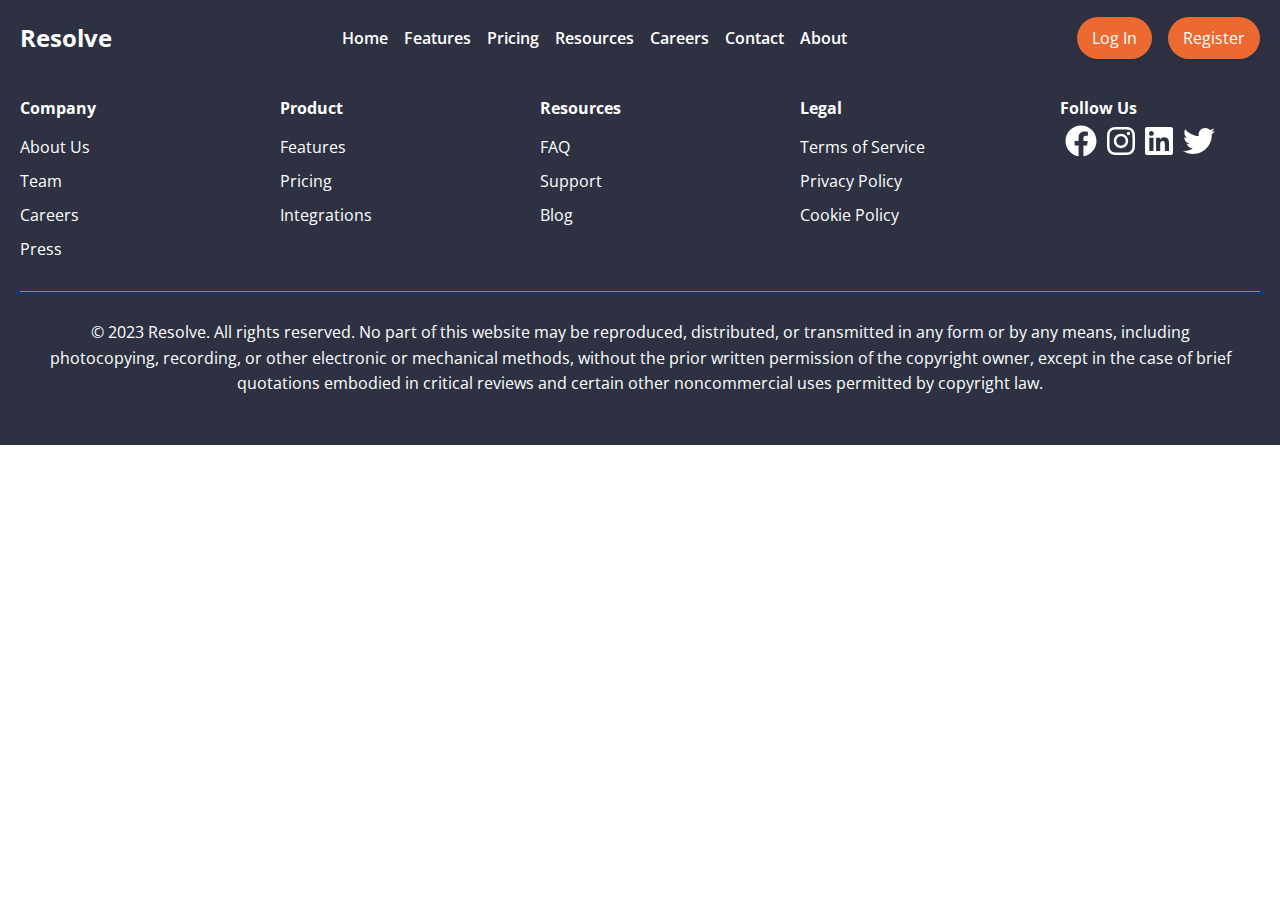
==== about.html @ 6541a681 "Updated all Pages" ====
<!DOCTYPE html>
<html lang="en">
  <head>
    <meta charset="utf-8" />
    <meta name="viewport" content="width=device-width, initial-scale=1" />

    <title>Home - Resolve | Ticketing & Documentation System</title>
    <meta
      name="description"
      content="Resolve is a cutting-edge, integrated CRM and DMS software solution designed to streamline your customer relationships and document management. Its robust yet user-friendly interface enhances operational efficiency, drives data-driven decisions, and adapts to your business growth, providing a seamless and sustainable pathway to success."
    />
    <meta name="author" content="Joshua Erney" />

    <link rel="icon" href="/favicon.ico" />
    <link rel="icon" href="/favicon.svg" type="image/svg+xml" />
    <link rel="apple-touch-icon" href="/apple-touch-icon.png" />
    <link rel="preconnect" href="https://fonts.googleapis.com" />
    <link rel="preconnect" href="https://fonts.gstatic.com" crossorigin />
    <link
      href="https://fonts.googleapis.com/css2?family=Open+Sans:wght@300;400;500;600;700;800&display=swap"
      rel="stylesheet"
    />

    <link rel="stylesheet" href="css\reset.css" />
    <link rel="stylesheet" href="css\main.css" />
    <link rel="stylesheet" href="css\responsive.css" />
  </head>
  <body>
    <header>
      <h1><a id="logo" href="index.html" rel="home">Resolve</a></h1>
      <nav class="navContainer">
        <div class="primaryNav">
          <ul class="primaryNavList">
            <li class="navMenuItem">
              <a class="navLink" href="index.html">Home</a>
            </li>
            <li class="navMenuItem">
              <a class="navLink" href="features.html">Features</a>
            </li>
            <li class="navMenuItem">
              <a class="navLink" href="pricing.html">Pricing</a>
            </li>
            <li class="navMenuItem">
              <a class="navLink" href="resources.html">Resources</a>
              <ul class="primaryNavSubList">
                <li class="navSubmenuItem">
                  <a class="navLink" href="documentation.html">Documentation</a>
                </li>
                <li class="navSubmenuItem">
                  <a class="navLink" href="testimonials.html">Testimonials</a>
                </li>
                <li class="navSubmenuItem">
                  <a class="navLink" href="integrations.html">Integrations</a>
                </li>
              </ul>
            </li>
            <li class="navMenuItem">
              <a class="navLink" href="careers.html">Careers</a>
            </li>
            <li class="navMenuItem">
              <a class="navLink" href="contact.html">Contact</a>
            </li>
            <li class="navMenuItem">
              <a class="navLink" href="about.html">About</a>
            </li>
          </ul>
        </div>
        <div class="secondaryNav">
          <ul class="secondaryNavList">
            <li class="navMenuItem">
              <a class="navLink button" href="login.html">Log In</a>
            </li>
            <li class="navMenuItem">
              <a class="navLink button" href="registration.html">Register</a>
            </li>
          </ul>
        </div>
      </nav>
    </header>

    <main></main>

    <footer>
      <div class="footer-container">
        <!-- Company information -->
        <div class="footer-section">
          <h4>Company</h4>
          <ul>
            <li><a href="about.html">About Us</a></li>
            <li><a href="team.html">Team</a></li>
            <li><a href="careers.html">Careers</a></li>
            <li><a href="press.html">Press</a></li>
          </ul>
        </div>
        <!-- Product/Service information -->
        <div class="footer-section">
          <h4>Product</h4>
          <ul>
            <li><a href="features.html">Features</a></li>
            <li><a href="pricing.html">Pricing</a></li>
            <li><a href="integrations.html">Integrations</a></li>
          </ul>
        </div>
        <!-- Support and resources -->
        <div class="footer-section">
          <h4>Resources</h4>
          <ul>
            <li><a href="faq.html">FAQ</a></li>
            <li><a href="support.html">Support</a></li>
            <li><a href="blog.html">Blog</a></li>
          </ul>
        </div>
        <!-- Legal links -->
        <div class="footer-section">
          <h4>Legal</h4>
          <ul>
            <li><a href="terms.html">Terms of Service</a></li>
            <li><a href="privacy.html">Privacy Policy</a></li>
            <li><a href="cookie.html">Cookie Policy</a></li>
          </ul>
        </div>

        <!-- Social media links -->
        <div class="footer-section">
          <h3>Follow Us</h3>
          <ul class="social-icons">
            <li>
              <a href="#" target="_blank">
                <svg
                  xmlns="http://www.w3.org/2000/svg"
                  height="2em"
                  viewBox="0 0 512 512"
                >
                  <path
                    d="M504 256C504 119 393 8 256 8S8 119 8 256c0 123.78 90.69 226.38 209.25 245V327.69h-63V256h63v-54.64c0-62.15 37-96.48 93.67-96.48 27.14 0 55.52 4.84 55.52 4.84v61h-31.28c-30.8 0-40.41 19.12-40.41 38.73V256h68.78l-11 71.69h-57.78V501C413.31 482.38 504 379.78 504 256z"
                  />
                </svg>
              </a>
            </li>

            <li>
              <a href="#" target="_blank">
                <svg
                  xmlns="http://www.w3.org/2000/svg"
                  height="2em"
                  viewBox="0 0 448 512"
                >
                  <path
                    d="M224.1 141c-63.6 0-114.9 51.3-114.9 114.9s51.3 114.9 114.9 114.9S339 319.5 339 255.9 287.7 141 224.1 141zm0 189.6c-41.1 0-74.7-33.5-74.7-74.7s33.5-74.7 74.7-74.7 74.7 33.5 74.7 74.7-33.6 74.7-74.7 74.7zm146.4-194.3c0 14.9-12 26.8-26.8 26.8-14.9 0-26.8-12-26.8-26.8s12-26.8 26.8-26.8 26.8 12 26.8 26.8zm76.1 27.2c-1.7-35.9-9.9-67.7-36.2-93.9-26.2-26.2-58-34.4-93.9-36.2-37-2.1-147.9-2.1-184.9 0-35.8 1.7-67.6 9.9-93.9 36.1s-34.4 58-36.2 93.9c-2.1 37-2.1 147.9 0 184.9 1.7 35.9 9.9 67.7 36.2 93.9s58 34.4 93.9 36.2c37 2.1 147.9 2.1 184.9 0 35.9-1.7 67.7-9.9 93.9-36.2 26.2-26.2 34.4-58 36.2-93.9 2.1-37 2.1-147.8 0-184.8zM398.8 388c-7.8 19.6-22.9 34.7-42.6 42.6-29.5 11.7-99.5 9-132.1 9s-102.7 2.6-132.1-9c-19.6-7.8-34.7-22.9-42.6-42.6-11.7-29.5-9-99.5-9-132.1s-2.6-102.7 9-132.1c7.8-19.6 22.9-34.7 42.6-42.6 29.5-11.7 99.5-9 132.1-9s102.7-2.6 132.1 9c19.6 7.8 34.7 22.9 42.6 42.6 11.7 29.5 9 99.5 9 132.1s2.7 102.7-9 132.1z"
                  />
                </svg>
              </a>
            </li>

            <li>
              <a href="#" target="_blank">
                <svg
                  xmlns="http://www.w3.org/2000/svg"
                  height="2em"
                  viewBox="0 0 448 512"
                >
                  <path
                    d="M416 32H31.9C14.3 32 0 46.5 0 64.3v383.4C0 465.5 14.3 480 31.9 480H416c17.6 0 32-14.5 32-32.3V64.3c0-17.8-14.4-32.3-32-32.3zM135.4 416H69V202.2h66.5V416zm-33.2-243c-21.3 0-38.5-17.3-38.5-38.5S80.9 96 102.2 96c21.2 0 38.5 17.3 38.5 38.5 0 21.3-17.2 38.5-38.5 38.5zm282.1 243h-66.4V312c0-24.8-.5-56.7-34.5-56.7-34.6 0-39.9 27-39.9 54.9V416h-66.4V202.2h63.7v29.2h.9c8.9-16.8 30.6-34.5 62.9-34.5 67.2 0 79.7 44.3 79.7 101.9V416z"
                  />
                </svg>
              </a>
            </li>

            <li>
              <a href="#" target="_blank">
                <svg
                  xmlns="http://www.w3.org/2000/svg"
                  height="2em"
                  viewBox="0 0 512 512"
                >
                  <path
                    d="M459.37 151.716c.325 4.548.325 9.097.325 13.645 0 138.72-105.583 298.558-298.558 298.558-59.452 0-114.68-17.219-161.137-47.106 8.447.974 16.568 1.299 25.34 1.299 49.055 0 94.213-16.568 130.274-44.832-46.132-.975-84.792-31.188-98.112-72.772 6.498.974 12.995 1.624 19.818 1.624 9.421 0 18.843-1.3 27.614-3.573-48.081-9.747-84.143-51.98-84.143-102.985v-1.299c13.969 7.797 30.214 12.67 47.431 13.319-28.264-18.843-46.781-51.005-46.781-87.391 0-19.492 5.197-37.36 14.294-52.954 51.655 63.675 129.3 105.258 216.365 109.807-1.624-7.797-2.599-15.918-2.599-24.04 0-57.828 46.782-104.934 104.934-104.934 30.213 0 57.502 12.67 76.67 33.137 23.715-4.548 46.456-13.32 66.599-25.34-7.798 24.366-24.366 44.833-46.132 57.827 21.117-2.273 41.584-8.122 60.426-16.243-14.292 20.791-32.161 39.308-52.628 54.253z"
                  />
                </svg>
              </a>
            </li>
          </ul>
        </div>
      </div>
      <!-- Copyright notice -->
      <div class="copyright-notice">
        <p>
          © 2023 Resolve. All rights reserved. No part of this website may be
          reproduced, distributed, or transmitted in any form or by any means,
          including photocopying, recording, or other electronic or mechanical
          methods, without the prior written permission of the copyright owner,
          except in the case of brief quotations embodied in critical reviews
          and certain other noncommercial uses permitted by copyright law.
        </p>
      </div>
    </footer>

    <script src="Resolve\js\main.js"></script>
  </body>
</html>
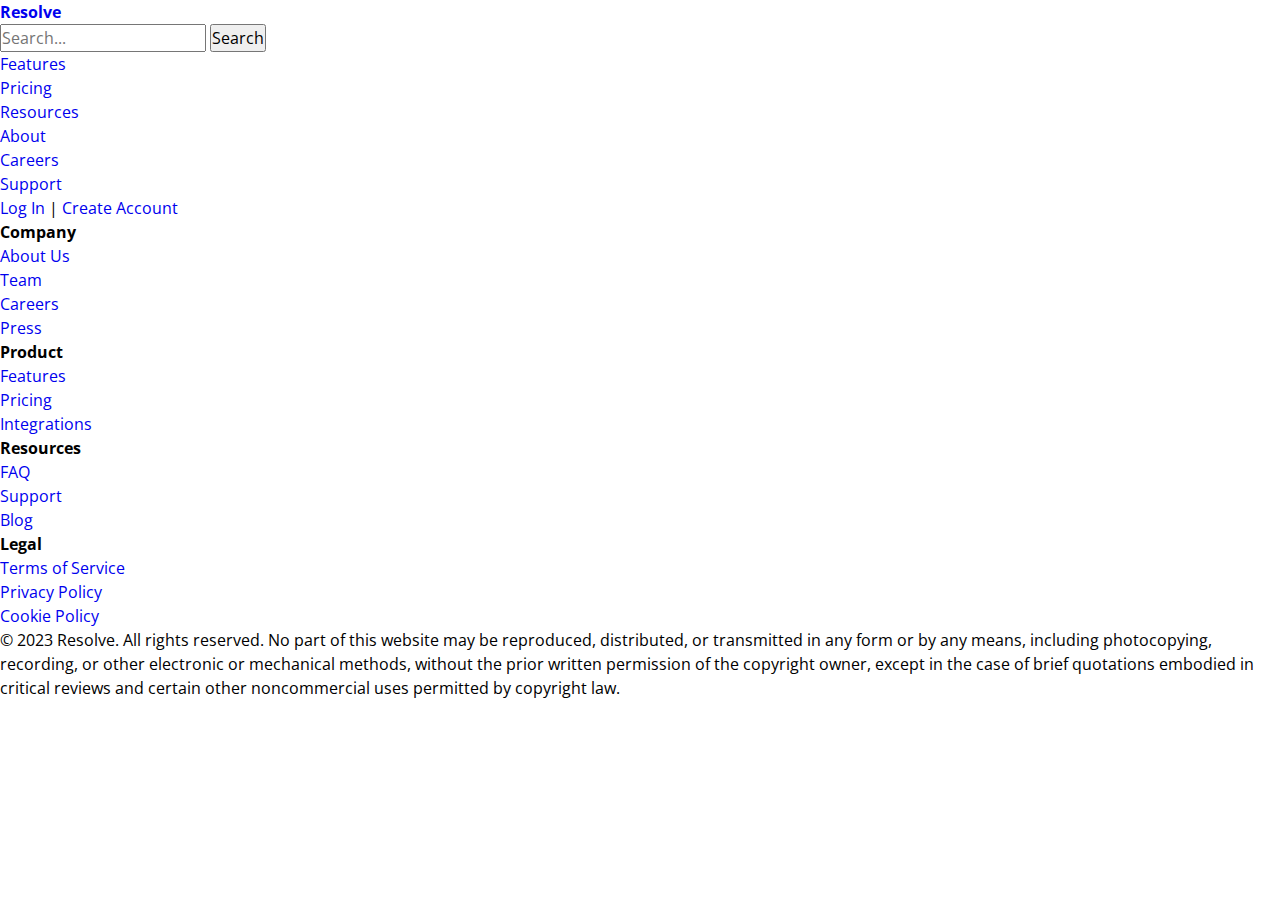
==== commit 9d370054: "#FactoryReset" ====
--- a/about.html
+++ b/about.html
@@ -4,7 +4,7 @@
     <meta charset="utf-8" />
     <meta name="viewport" content="width=device-width, initial-scale=1" />
 
-    <title>Home - Resolve | Ticketing & Documentation System</title>
+    <title>Resolve | Ticketing & Documentation System</title>
     <meta
       name="description"
       content="Resolve is a cutting-edge, integrated CRM and DMS software solution designed to streamline your customer relationships and document management. Its robust yet user-friendly interface enhances operational efficiency, drives data-driven decisions, and adapts to your business growth, providing a seamless and sustainable pathway to success."
@@ -28,54 +28,47 @@
   <body>
     <header>
       <h1><a id="logo" href="index.html" rel="home">Resolve</a></h1>
-      <nav class="navContainer">
-        <div class="primaryNav">
-          <ul class="primaryNavList">
-            <li class="navMenuItem">
-              <a class="navLink" href="index.html">Home</a>
-            </li>
-            <li class="navMenuItem">
-              <a class="navLink" href="features.html">Features</a>
-            </li>
-            <li class="navMenuItem">
-              <a class="navLink" href="pricing.html">Pricing</a>
-            </li>
-            <li class="navMenuItem">
-              <a class="navLink" href="resources.html">Resources</a>
-              <ul class="primaryNavSubList">
-                <li class="navSubmenuItem">
-                  <a class="navLink" href="documentation.html">Documentation</a>
-                </li>
-                <li class="navSubmenuItem">
-                  <a class="navLink" href="testimonials.html">Testimonials</a>
-                </li>
-                <li class="navSubmenuItem">
-                  <a class="navLink" href="integrations.html">Integrations</a>
-                </li>
-              </ul>
-            </li>
-            <li class="navMenuItem">
-              <a class="navLink" href="careers.html">Careers</a>
-            </li>
-            <li class="navMenuItem">
-              <a class="navLink" href="contact.html">Contact</a>
-            </li>
-            <li class="navMenuItem">
-              <a class="navLink" href="about.html">About</a>
-            </li>
-          </ul>
-        </div>
-        <div class="secondaryNav">
-          <ul class="secondaryNavList">
-            <li class="navMenuItem">
-              <a class="navLink button" href="login.html">Log In</a>
-            </li>
-            <li class="navMenuItem">
-              <a class="navLink button" href="registration.html">Register</a>
-            </li>
-          </ul>
-        </div>
+      <!-- Search Box -->
+      <div id="search-box">
+        <form action="/search" method="get">
+          <input
+            type="text"
+            name="q"
+            aria-label="Search"
+            placeholder="Search..."
+          />
+          <button type="submit">Search</button>
+        </form>
+      </div>
+      <nav class="navContainer" aria-label="Main navigation">
+        <ul class="primaryNavList">
+          <!-- Navigation Items -->
+          <li class="navMenuItem">
+            <a class="navLink" href="features.html">Features</a>
+          </li>
+          <li class="navMenuItem">
+            <a class="navLink" href="pricing.html">Pricing</a>
+          </li>
+          <li class="navMenuItem">
+            <a class="navLink" href="resources.html">Resources</a>
+          </li>
+          <li class="navMenuItem">
+            <a class="navLink" href="about.html">About</a>
+          </li>
+          <li class="navMenuItem">
+            <a class="navLink" href="careers.html">Careers</a>
+          </li>
+          <li class="navMenuItem">
+            <a class="navLink" href="support.html">Support</a>
+          </li>
+        </ul>
       </nav>
+      <!-- User Account Links -->
+      <div class="userAccountLinks">
+        <a href="login.html">Log In</a>
+        <span>|</span>
+        <a href="create-account.html">Create Account</a>
+      </div>
     </header>
 
     <main></main>
@@ -83,7 +76,7 @@
     <footer>
       <div class="footer-container">
         <!-- Company information -->
-        <div class="footer-section">
+        <nav aria-label="Company information">
           <h4>Company</h4>
           <ul>
             <li><a href="about.html">About Us</a></li>
@@ -91,96 +84,34 @@
             <li><a href="careers.html">Careers</a></li>
             <li><a href="press.html">Press</a></li>
           </ul>
-        </div>
+        </nav>
         <!-- Product/Service information -->
-        <div class="footer-section">
+        <nav aria-label="Product information">
           <h4>Product</h4>
           <ul>
             <li><a href="features.html">Features</a></li>
             <li><a href="pricing.html">Pricing</a></li>
             <li><a href="integrations.html">Integrations</a></li>
           </ul>
-        </div>
+        </nav>
         <!-- Support and resources -->
-        <div class="footer-section">
+        <nav aria-label="Resources">
           <h4>Resources</h4>
           <ul>
             <li><a href="faq.html">FAQ</a></li>
             <li><a href="support.html">Support</a></li>
             <li><a href="blog.html">Blog</a></li>
           </ul>
-        </div>
+        </nav>
         <!-- Legal links -->
-        <div class="footer-section">
+        <nav aria-label="Legal links">
           <h4>Legal</h4>
           <ul>
             <li><a href="terms.html">Terms of Service</a></li>
             <li><a href="privacy.html">Privacy Policy</a></li>
             <li><a href="cookie.html">Cookie Policy</a></li>
           </ul>
-        </div>
-
-        <!-- Social media links -->
-        <div class="footer-section">
-          <h3>Follow Us</h3>
-          <ul class="social-icons">
-            <li>
-              <a href="#" target="_blank">
-                <svg
-                  xmlns="http://www.w3.org/2000/svg"
-                  height="2em"
-                  viewBox="0 0 512 512"
-                >
-                  <path
-                    d="M504 256C504 119 393 8 256 8S8 119 8 256c0 123.78 90.69 226.38 209.25 245V327.69h-63V256h63v-54.64c0-62.15 37-96.48 93.67-96.48 27.14 0 55.52 4.84 55.52 4.84v61h-31.28c-30.8 0-40.41 19.12-40.41 38.73V256h68.78l-11 71.69h-57.78V501C413.31 482.38 504 379.78 504 256z"
-                  />
-                </svg>
-              </a>
-            </li>
-
-            <li>
-              <a href="#" target="_blank">
-                <svg
-                  xmlns="http://www.w3.org/2000/svg"
-                  height="2em"
-                  viewBox="0 0 448 512"
-                >
-                  <path
-                    d="M224.1 141c-63.6 0-114.9 51.3-114.9 114.9s51.3 114.9 114.9 114.9S339 319.5 339 255.9 287.7 141 224.1 141zm0 189.6c-41.1 0-74.7-33.5-74.7-74.7s33.5-74.7 74.7-74.7 74.7 33.5 74.7 74.7-33.6 74.7-74.7 74.7zm146.4-194.3c0 14.9-12 26.8-26.8 26.8-14.9 0-26.8-12-26.8-26.8s12-26.8 26.8-26.8 26.8 12 26.8 26.8zm76.1 27.2c-1.7-35.9-9.9-67.7-36.2-93.9-26.2-26.2-58-34.4-93.9-36.2-37-2.1-147.9-2.1-184.9 0-35.8 1.7-67.6 9.9-93.9 36.1s-34.4 58-36.2 93.9c-2.1 37-2.1 147.9 0 184.9 1.7 35.9 9.9 67.7 36.2 93.9s58 34.4 93.9 36.2c37 2.1 147.9 2.1 184.9 0 35.9-1.7 67.7-9.9 93.9-36.2 26.2-26.2 34.4-58 36.2-93.9 2.1-37 2.1-147.8 0-184.8zM398.8 388c-7.8 19.6-22.9 34.7-42.6 42.6-29.5 11.7-99.5 9-132.1 9s-102.7 2.6-132.1-9c-19.6-7.8-34.7-22.9-42.6-42.6-11.7-29.5-9-99.5-9-132.1s-2.6-102.7 9-132.1c7.8-19.6 22.9-34.7 42.6-42.6 29.5-11.7 99.5-9 132.1-9s102.7-2.6 132.1 9c19.6 7.8 34.7 22.9 42.6 42.6 11.7 29.5 9 99.5 9 132.1s2.7 102.7-9 132.1z"
-                  />
-                </svg>
-              </a>
-            </li>
-
-            <li>
-              <a href="#" target="_blank">
-                <svg
-                  xmlns="http://www.w3.org/2000/svg"
-                  height="2em"
-                  viewBox="0 0 448 512"
-                >
-                  <path
-                    d="M416 32H31.9C14.3 32 0 46.5 0 64.3v383.4C0 465.5 14.3 480 31.9 480H416c17.6 0 32-14.5 32-32.3V64.3c0-17.8-14.4-32.3-32-32.3zM135.4 416H69V202.2h66.5V416zm-33.2-243c-21.3 0-38.5-17.3-38.5-38.5S80.9 96 102.2 96c21.2 0 38.5 17.3 38.5 38.5 0 21.3-17.2 38.5-38.5 38.5zm282.1 243h-66.4V312c0-24.8-.5-56.7-34.5-56.7-34.6 0-39.9 27-39.9 54.9V416h-66.4V202.2h63.7v29.2h.9c8.9-16.8 30.6-34.5 62.9-34.5 67.2 0 79.7 44.3 79.7 101.9V416z"
-                  />
-                </svg>
-              </a>
-            </li>
-
-            <li>
-              <a href="#" target="_blank">
-                <svg
-                  xmlns="http://www.w3.org/2000/svg"
-                  height="2em"
-                  viewBox="0 0 512 512"
-                >
-                  <path
-                    d="M459.37 151.716c.325 4.548.325 9.097.325 13.645 0 138.72-105.583 298.558-298.558 298.558-59.452 0-114.68-17.219-161.137-47.106 8.447.974 16.568 1.299 25.34 1.299 49.055 0 94.213-16.568 130.274-44.832-46.132-.975-84.792-31.188-98.112-72.772 6.498.974 12.995 1.624 19.818 1.624 9.421 0 18.843-1.3 27.614-3.573-48.081-9.747-84.143-51.98-84.143-102.985v-1.299c13.969 7.797 30.214 12.67 47.431 13.319-28.264-18.843-46.781-51.005-46.781-87.391 0-19.492 5.197-37.36 14.294-52.954 51.655 63.675 129.3 105.258 216.365 109.807-1.624-7.797-2.599-15.918-2.599-24.04 0-57.828 46.782-104.934 104.934-104.934 30.213 0 57.502 12.67 76.67 33.137 23.715-4.548 46.456-13.32 66.599-25.34-7.798 24.366-24.366 44.833-46.132 57.827 21.117-2.273 41.584-8.122 60.426-16.243-14.292 20.791-32.161 39.308-52.628 54.253z"
-                  />
-                </svg>
-              </a>
-            </li>
-          </ul>
-        </div>
+        </nav>
       </div>
       <!-- Copyright notice -->
       <div class="copyright-notice">
